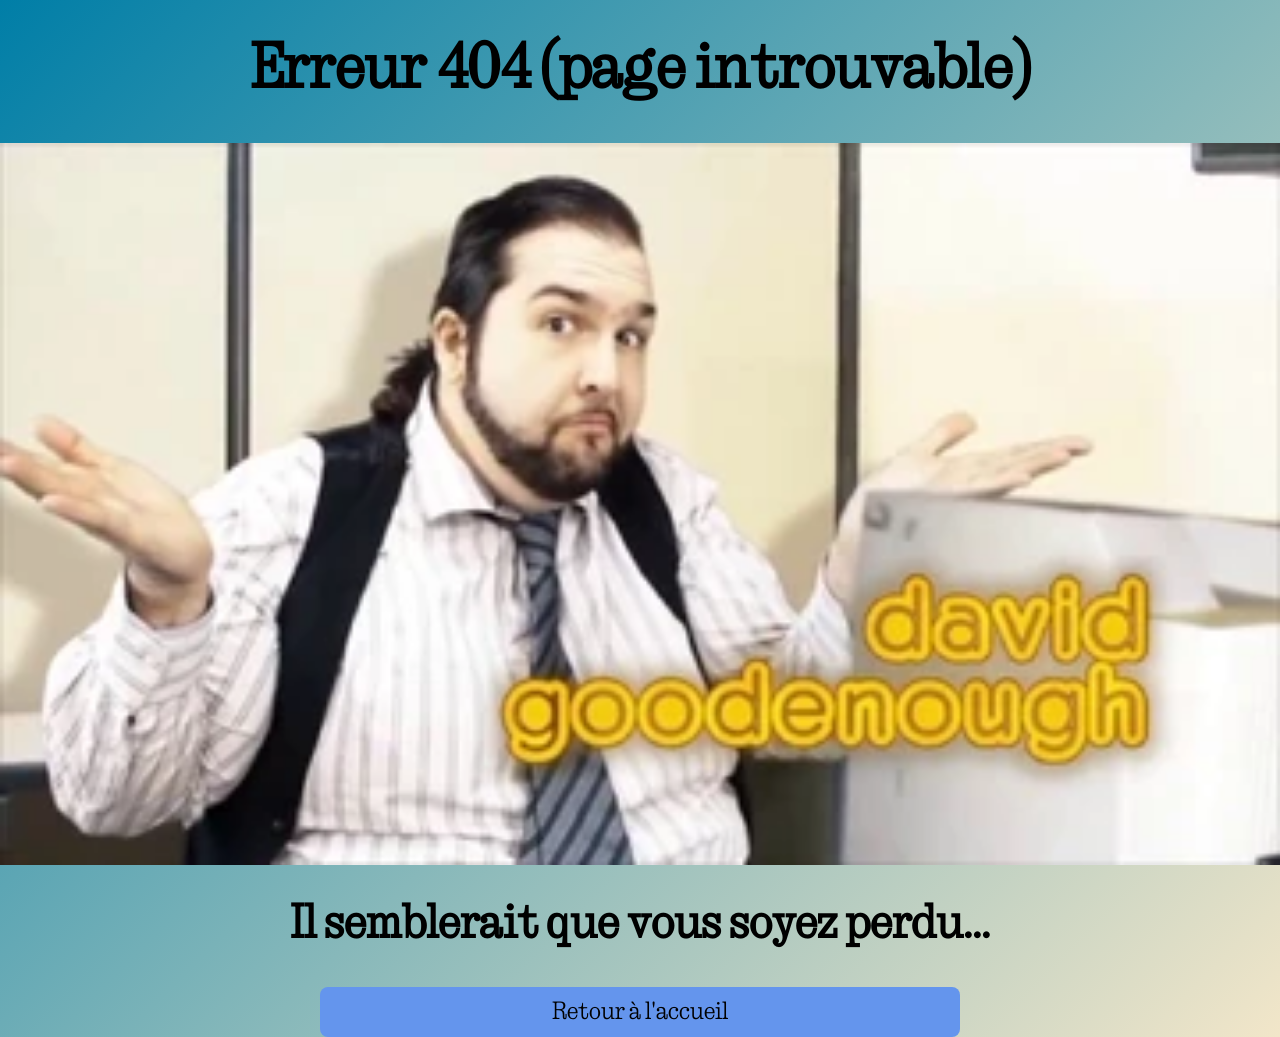
==== index.html @ 8feca379 "Update index.html" ====
<!DOCTYPE html>
<html lang="fr">
<head>
    <meta charset="UTF-8">
    <meta name="viewport" content="width=device-width, initial-scale=1.0">
    <title>Crête 2027</title>
    <link type="text/css" rel="stylesheet" href="css/styles.css">
</head>
<body style="text-align: center; align-content: center">
    <div id="app">

    </div>
    <script type="application/javascript" src="webApp.js"></script>
</body>
</html>
---- css/styles.css ----
@font-face {
    font-family: "NType82";
    src: url("../font/NType82-Regular.otf") format("opentype");
}

html {
    min-height: 100%;
    width: 100%;

    background: linear-gradient(
            135deg,
            #007EA7,
            #F2E6C9
    );
}

body {
    min-height: 100vh;
    width: 100%;
    margin: 0;
    padding: 0;

    display: flex;
    flex-direction: column;
    align-items: center;

    font-family: "NType82", sans-serif;
    text-align: center;
}

main {
    flex: 1;
}

#app {
    width: 100%;
    min-height: 100vh;
    display: flex;
    flex-direction: column;
    box-sizing: border-box;
}

h1 {
    font-size: 4rem;
}

h2 {
    font-size: 3rem;
}

h3 {
    font-size: 2.2rem;
}

h4 {
    font-size: 1.8rem;
}

h5 {
    font-size: 1.5rem;
}

h6 {
    font-size: 1.2rem;
}

h1, h2, h3, h4, h5, h6 {
    text-align: center;
}

p {
    font-size: 2rem;
    white-space: pre-line;
    background: transparent;
}

.spacing {
    display: flex;
    flex-direction: column;
    gap: 1rem;
}

.list-element-home {
    text-align: left;
    background: darkcyan;
    margin: 1px;
}

button {
    font-family: "NType82", sans-serif;
    border: none;
    border-radius: 8px;
    outline: none;
    background: cornflowerblue;
    width: 100%;
    height: 50px;
    font-size: 25px;
}

.comity-title {
    text-align: left;
}

a {
    display: flex;
    align-items: center;
    justify-content: center;

    margin: 0 auto;

    font-family: "NType82", sans-serif;
    border: none;
    border-radius: 8px;
    outline: none;
    background: cornflowerblue;
    width: 50%;
    height: 50px;
    font-size: 25px;
    color: inherit;
    text-decoration: none;
}

.about-div {
    margin-top: 30px;
    min-height: 150px;
    background: darkslategray;
    text-align: left;
}

.about-me {
    display: flex;
    align-items: center;
    justify-content: center;

    font-family: "NType82", sans-serif;
    border: none;
    border-radius: 8px;
    outline: none;
    background: cornflowerblue;
    width: 30%;
    height: 30px;
    font-size: 25px;
    color: inherit;
    text-decoration: none;
}

.hbox {
    display: flex;
    gap: 20px;
    flex-direction: row;
    justify-content: center;
    font-family: "NType82", sans-serif;
    background-color: mediumaquamarine;
}
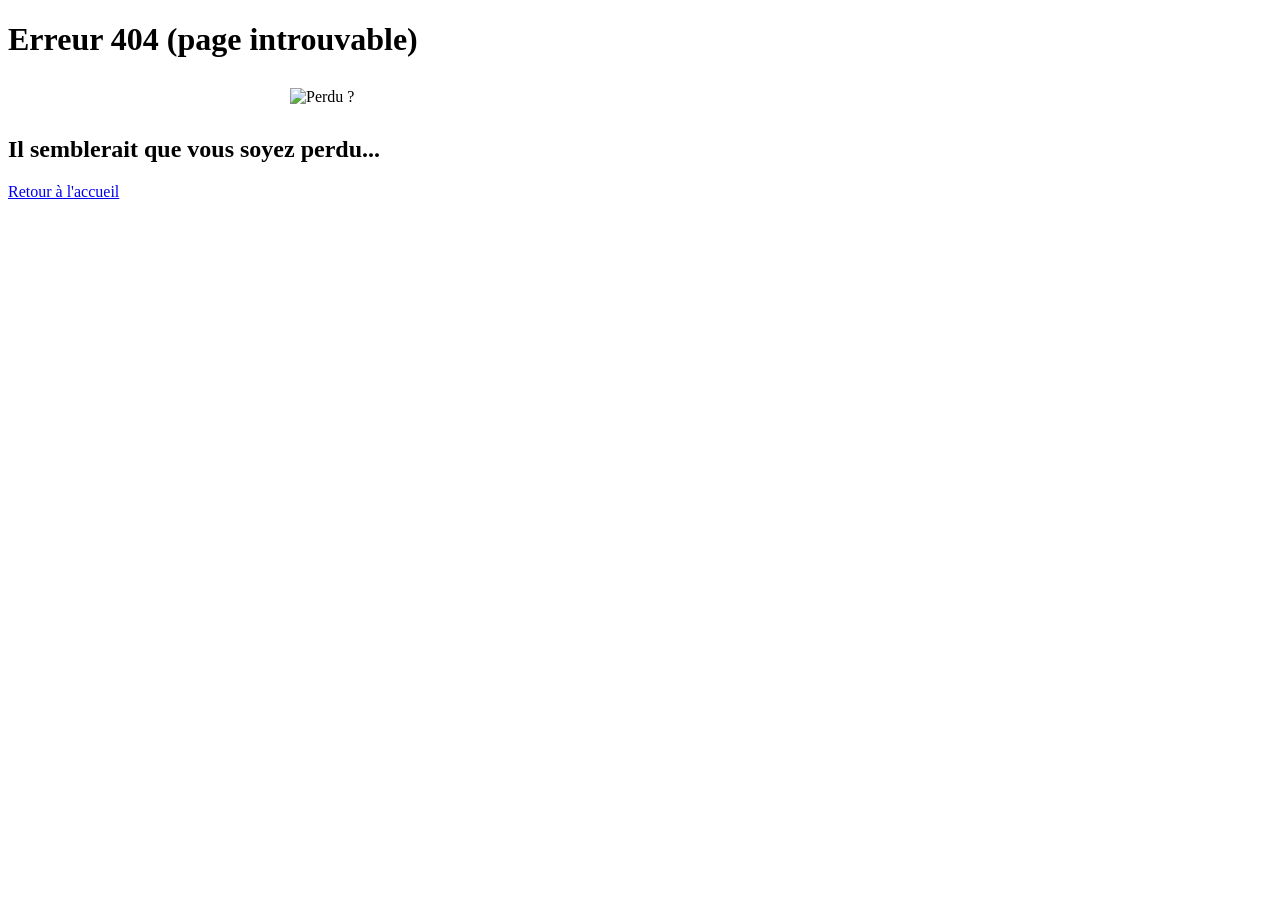
==== commit 495d3a2d: "Update index.html" ====
--- a/index.html
+++ b/index.html
@@ -2,14 +2,14 @@
 <html lang="fr">
 <head>
     <meta charset="UTF-8">
+    <title>Perdu ?</title>
     <meta name="viewport" content="width=device-width, initial-scale=1.0">
-    <title>Crête 2027</title>
-    <link type="text/css" rel="stylesheet" href="css/styles.css">
+
+    <!--<link rel="stylesheet" href="/css/styles.css">-->
+    <link rel="stylesheet" href="css/404.css">
 </head>
-<body style="text-align: center; align-content: center">
-    <div id="app">
-
-    </div>
-    <script type="application/javascript" src="webApp.js"></script>
+<body>
+    <div id="app"></div>
+    <script src="webApp.js"></script>
 </body>
 </html>
--- a/css/404.css
+++ b/css/404.css
@@ -0,0 +1,41 @@
+/*
+@font-face {
+    font-family: "NType82";
+    src: url("font/NType82-Regular.otf") format("opentype");
+}
+
+html {
+    min-height: 100%;
+    background: linear-gradient(
+            135deg,
+            #007EA7,
+            #F2E6C9
+    );
+}
+
+body {
+    min-height: 100vh;
+    margin: 0;
+    padding: 0;
+
+    display: flex;
+    flex-direction: column;
+    align-items: center;
+
+    font-family: "NType82", sans-serif;
+    text-align: center;
+}
+ */
+
+.image {
+    display: block;
+    width: 60%;
+    max-width: 700px;
+    height: auto;
+    margin: 30px auto;
+}
+
+#app > a > img {
+    width: 60%;
+    margin: 20px auto;
+}
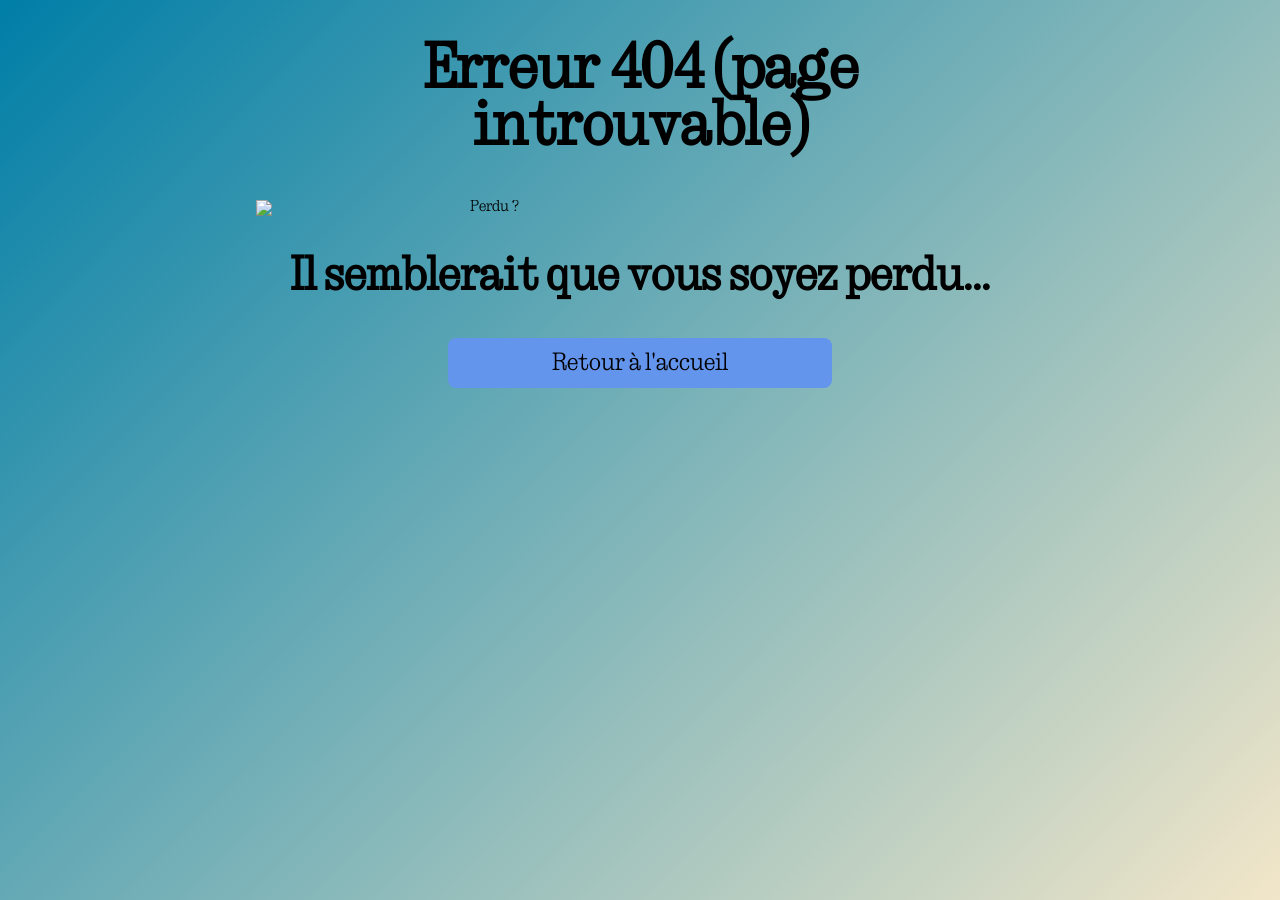
==== commit c8aed550: "update website" ====
--- a/index.html
+++ b/index.html
@@ -2,14 +2,14 @@
 <html lang="fr">
 <head>
     <meta charset="UTF-8">
-    <title>Perdu ?</title>
     <meta name="viewport" content="width=device-width, initial-scale=1.0">
+    <title>Crête 2027</title>
+    <link type="text/css" rel="stylesheet" href="css/styles.css">
+</head>
+<body style="text-align: center; align-content: center">
+    <div id="app">
 
-    <!--<link rel="stylesheet" href="/css/styles.css">-->
-    <link rel="stylesheet" href="css/404.css">
-</head>
-<body>
-    <div id="app"></div>
-    <script src="webApp.js"></script>
+    </div>
+    <script type="application/javascript" src="/webApp.js"></script>
 </body>
-</html>
+</html>
--- a/css/styles.css
+++ b/css/styles.css
@@ -33,7 +33,7 @@
 }
 
 #app {
-    width: 100%;
+    width: 60%;
     min-height: 100vh;
     display: flex;
     flex-direction: column;
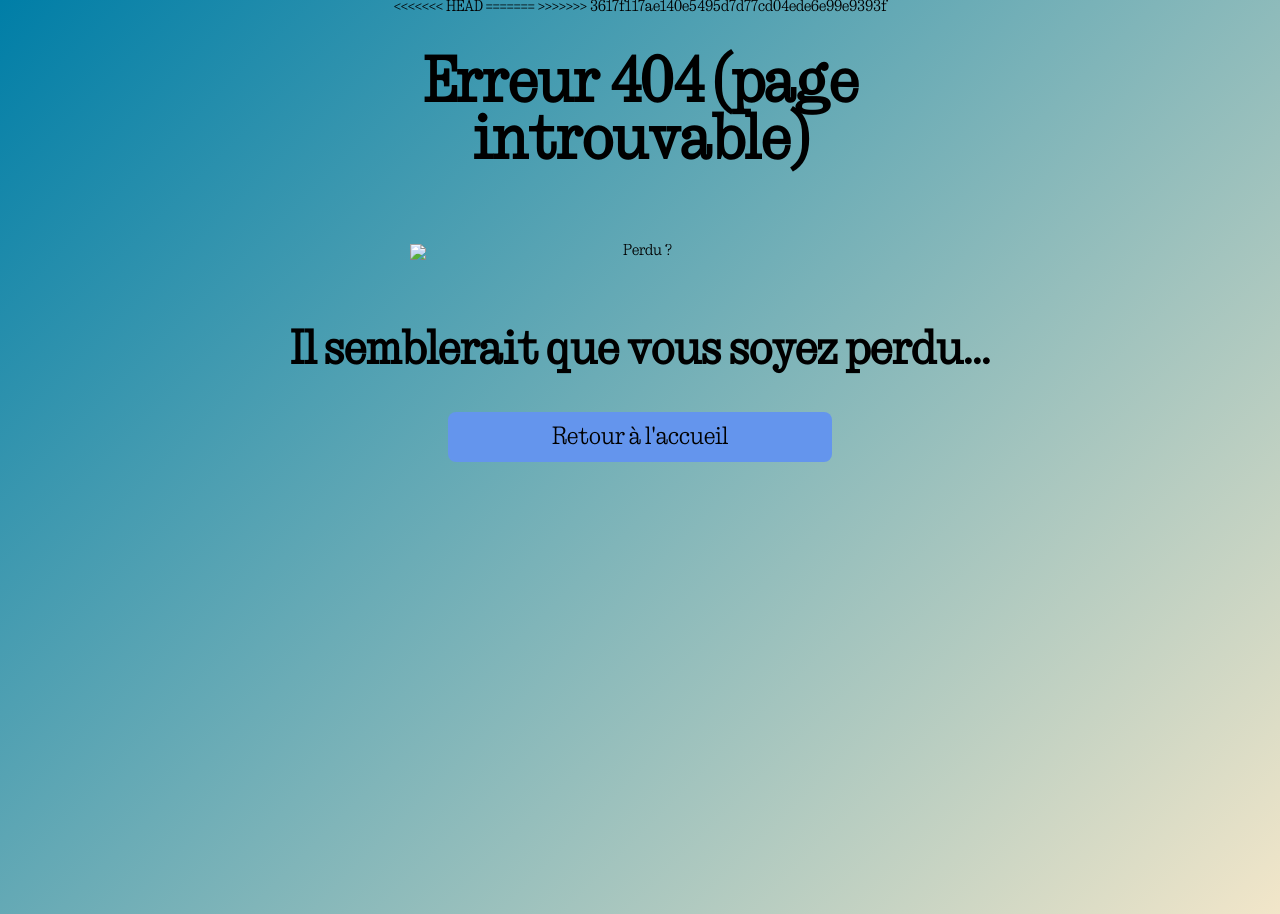
==== commit 03d92b3a: "Update index.html" ====
--- a/index.html
+++ b/index.html
@@ -3,8 +3,14 @@
 <head>
     <meta charset="UTF-8">
     <meta name="viewport" content="width=device-width, initial-scale=1.0">
+<<<<<<< HEAD
     <title>Crête 2027</title>
     <link type="text/css" rel="stylesheet" href="css/styles.css">
+=======
+
+    <!--<link rel="stylesheet" href="/css/styles.css">-->
+    <link rel="stylesheet" href="/css/404.css">
+>>>>>>> 3617f117ae140e5495d7d77cd04ede6e99e9393f
 </head>
 <body style="text-align: center; align-content: center">
     <div id="app">
--- a/css/404.css
+++ b/css/404.css
@@ -0,0 +1,41 @@
+/*
+@font-face {
+    font-family: "NType82";
+    src: url("font/NType82-Regular.otf") format("opentype");
+}
+
+html {
+    min-height: 100%;
+    background: linear-gradient(
+            135deg,
+            #007EA7,
+            #F2E6C9
+    );
+}
+
+body {
+    min-height: 100vh;
+    margin: 0;
+    padding: 0;
+
+    display: flex;
+    flex-direction: column;
+    align-items: center;
+
+    font-family: "NType82", sans-serif;
+    text-align: center;
+}
+ */
+
+.image {
+    display: block;
+    width: 60%;
+    max-width: 700px;
+    height: auto;
+    margin: 30px auto;
+}
+
+#app > a > img {
+    width: 60%;
+    margin: 20px auto;
+}
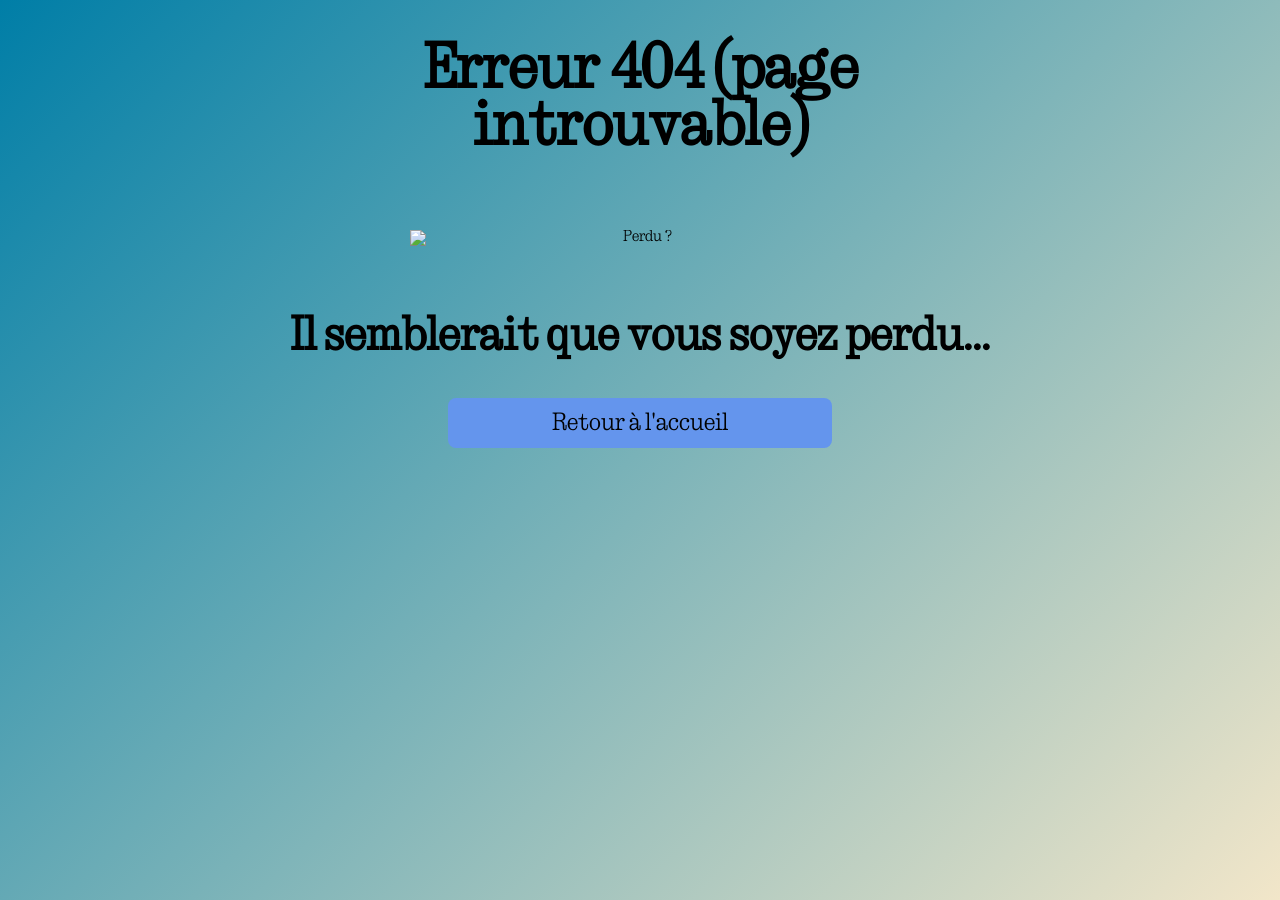
==== commit fb23765c: "Update index.html" ====
--- a/index.html
+++ b/index.html
@@ -3,14 +3,11 @@
 <head>
     <meta charset="UTF-8">
     <meta name="viewport" content="width=device-width, initial-scale=1.0">
-<<<<<<< HEAD
     <title>Crête 2027</title>
     <link type="text/css" rel="stylesheet" href="css/styles.css">
-=======
 
     <!--<link rel="stylesheet" href="/css/styles.css">-->
     <link rel="stylesheet" href="/css/404.css">
->>>>>>> 3617f117ae140e5495d7d77cd04ede6e99e9393f
 </head>
 <body style="text-align: center; align-content: center">
     <div id="app">
@@ -18,4 +15,4 @@
     </div>
     <script type="application/javascript" src="/webApp.js"></script>
 </body>
-</html>+</html>
